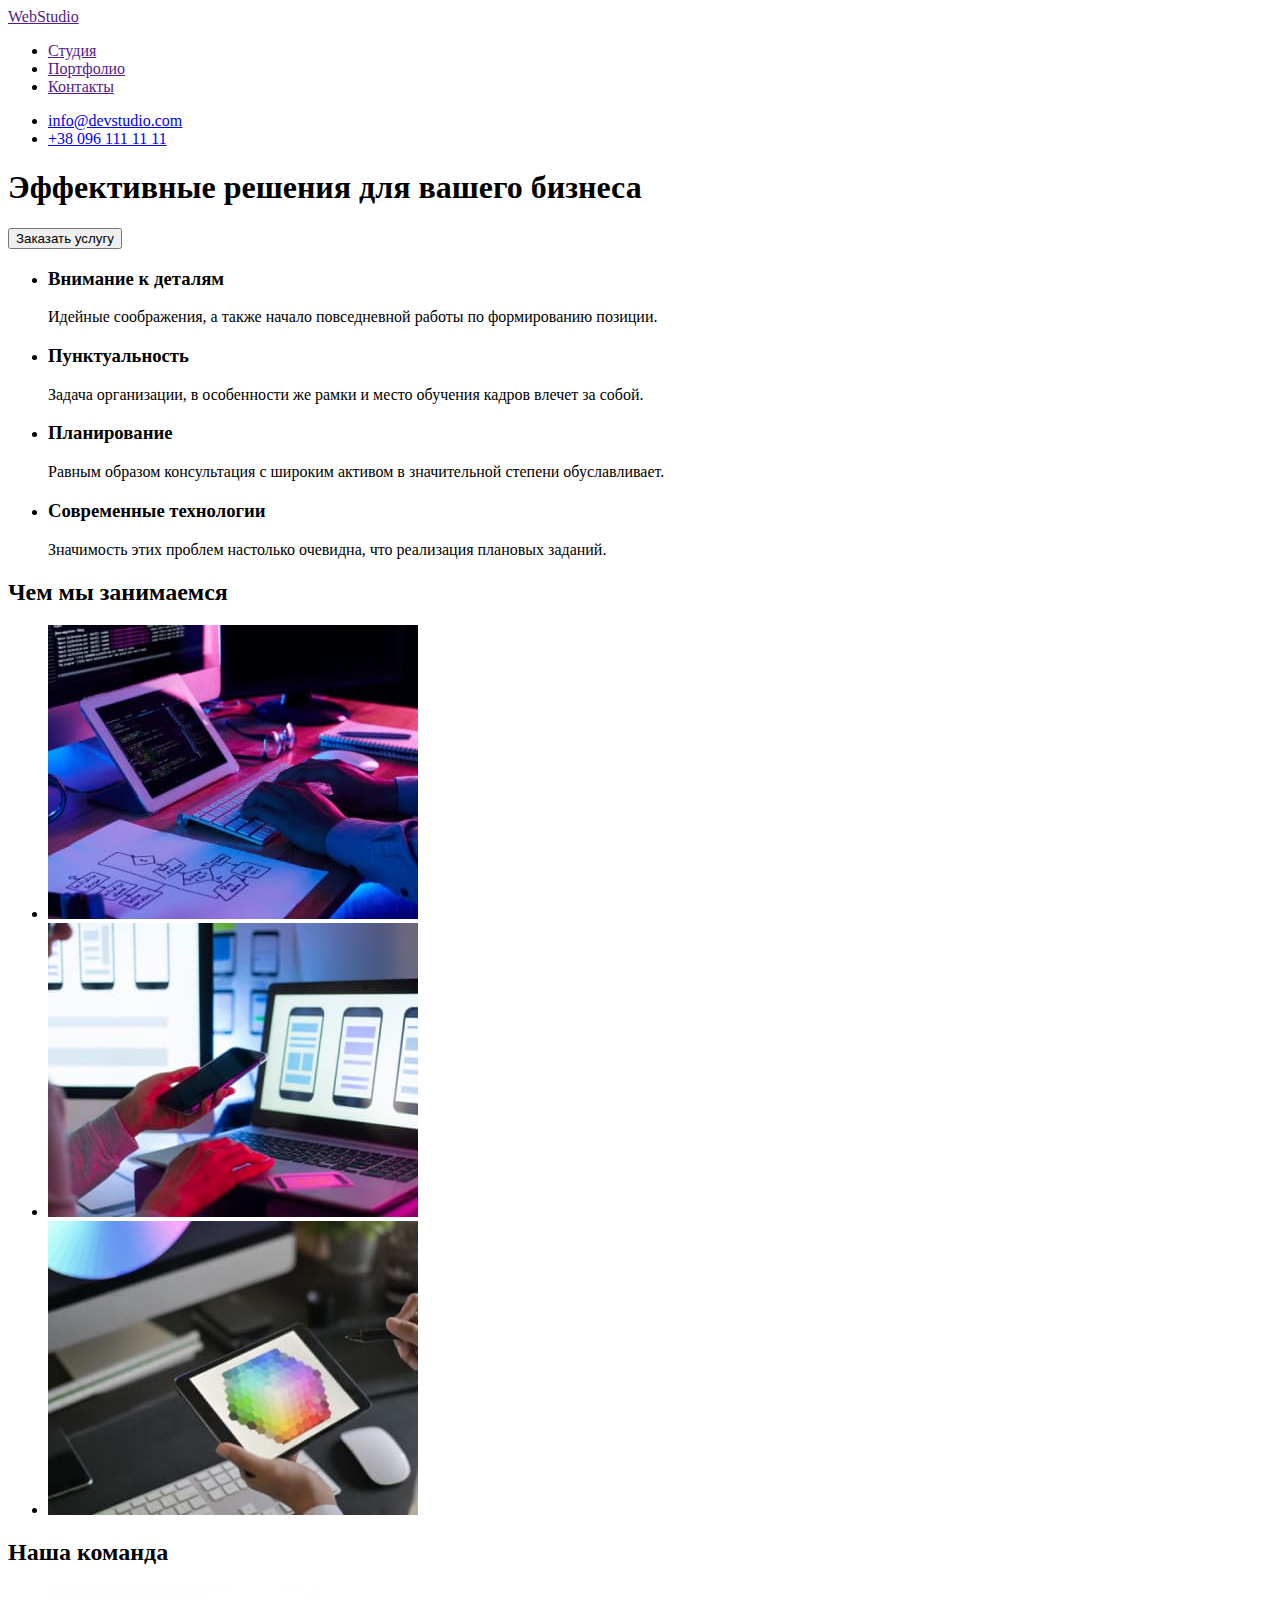
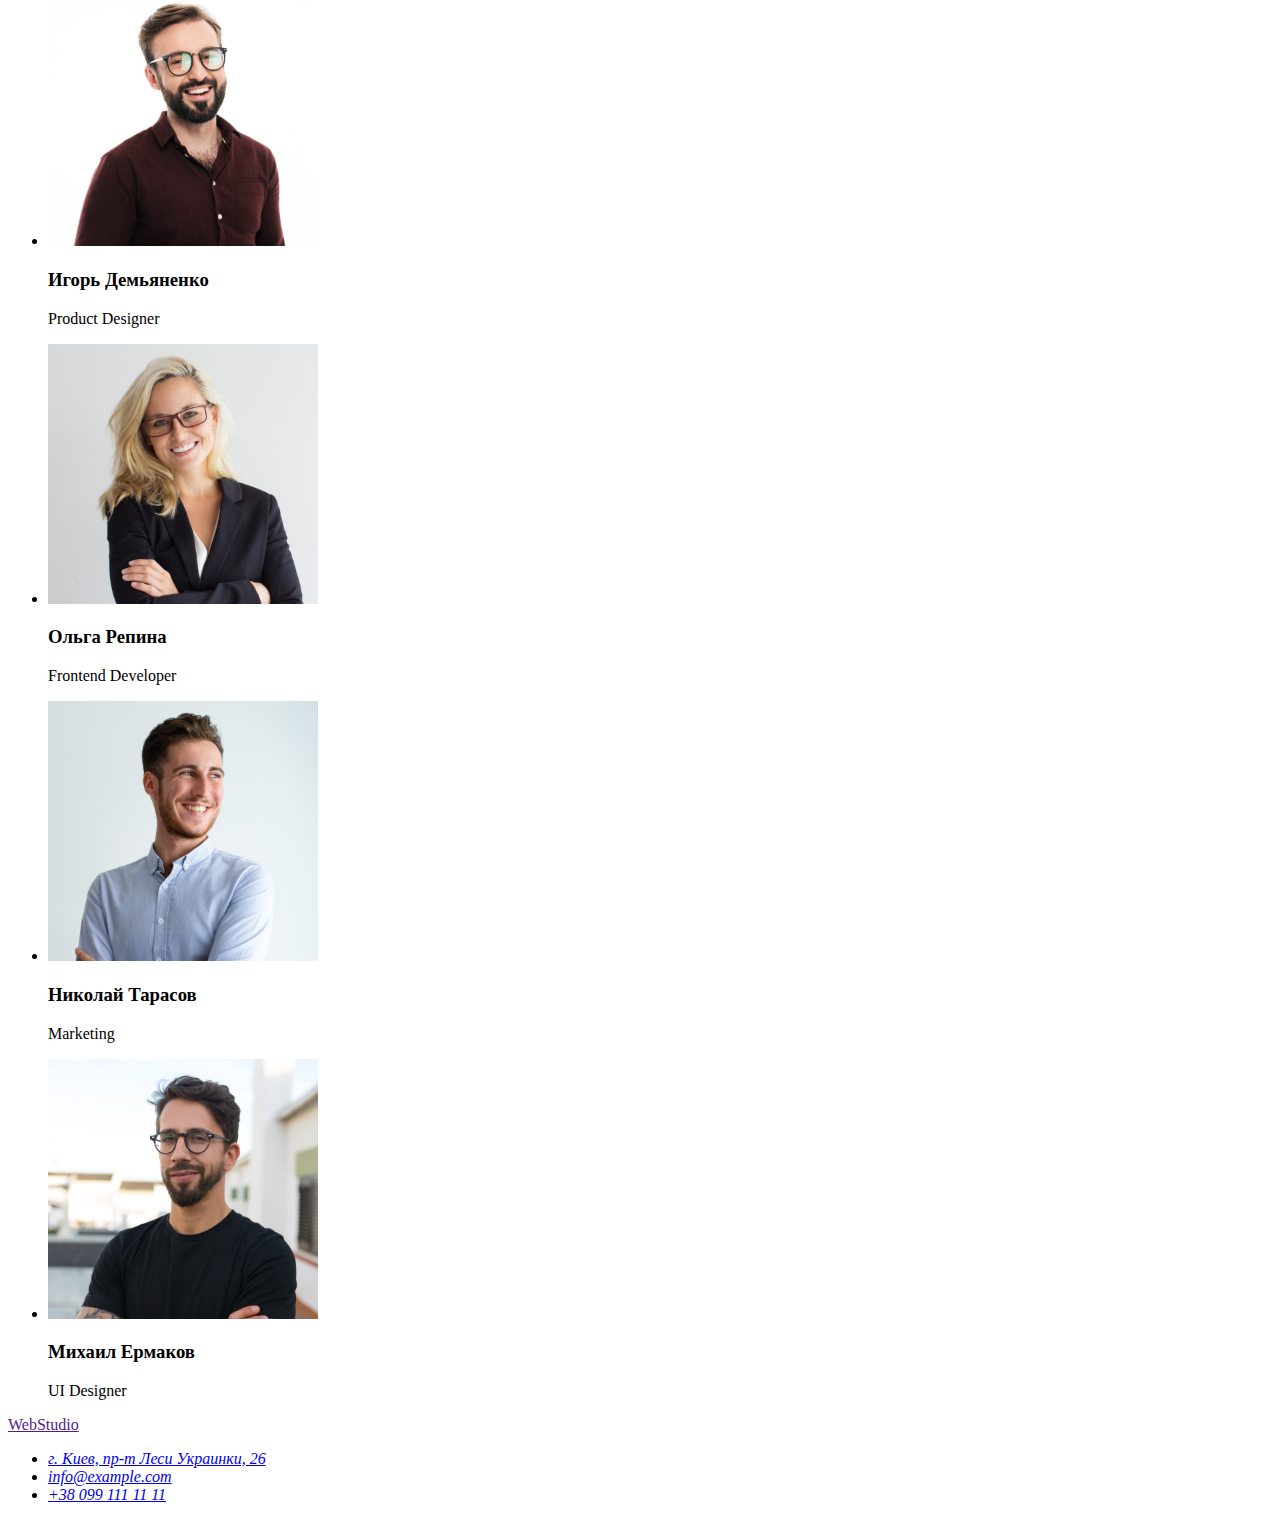
==== index.html @ 9f6ec807 "Copied index.html from the 1st HW" ====
<!DOCTYPE html>
<html lang="ru">
<head>
    <meta charset="UTF-8">
    <meta http-equiv="X-UA-Compatible" content="IE=edge">
    <meta name="viewport" content="width=device-width, initial-scale=1.0">
    <link rel="stylesheet" href="./css/styles.css" />
    <title>WebStudio</title>
</head>
<body>
    <header>
          <nav>
            <a href="">WebStudio</a>
            <ul>
                <li><a href="">Студия</a></li>
                <li><a href="">Портфолио</a></li>
                <li><a href="">Контакты</a></li>
            </ul>
        </nav>
        <ul>
            <li><a href="mailto:info@devstudio.com">info@devstudio.com</a></li>
            <li><a href="tel:+380961111111">+38 096 111 11 11</a></li>
        </ul>
    </header>
         <main>
             <section class="hero">
                <h1>Эффективные решения для вашего бизнеса</h1>
                <button type="button">Заказать услугу</button>
             </section>
             <section>
                 <h2 class="hidden-title">Особенности</h2>
                <ul>
                    <li>
                        <h3>Внимание к деталям</h3>
                        <p>Идейные соображения, а также начало повседневной работы по формированию позиции.</p>
                    </li>
                    <li>
                        <h3>Пунктуальность</h3>
                        <p>Задача организации, в особенности же рамки и место обучения кадров влечет за собой.</p>
                    </li>
                    <li>
                        <h3>Планирование</h3>
                        <p>Равным образом консультация с широким активом в значительной степени обуславливает.</p>
                    </li>
                    <li>
                        <h3>Современные технологии</h3>
                        <p>Значимость этих проблем настолько очевидна, что реализация плановых заданий.</p>
                    </li>
                </ul>
                </section>
                <section>
                <h2>Чем мы занимаемся</h2>
                <ul>
                    <li><img src="./images/about1.jpg" alt="Человек печатает на клавиатуре" width="370" height="294"></li>
                    <li><img src="./images/about2.jpg" alt="Человек держит в руке телефон перед экраном ноутбука" width="370" height="294"></li>
                    <li><img src="./images/about3.jpg" alt="Человек работает с планшетом" width="370" height="294"></li>
                </ul>
               </section>
              <section>
                  <h2>Наша команда</h2>
                  <ul>
                      <li><img src="./images/teammember1.jpg" alt="Фотография специалиста студии" width="270" height="260">
                        <h3>Игорь Демьяненко</h3>
                        <p>Product Designer</p>
                      </li>
                      <li><img src="./images/teammember2.jpg" alt="Фотография специалиста студии" width="270" height="260">
                        <h3>Ольга Репина</h3>
                        <p>Frontend Developer</p>
                      </li>
                      <li><img src="./images/teammember3.jpg" alt="Фотография специалиста студи" width="270" height="260">
                        <h3>Николай Тарасов</h3>
                        <p>Marketing</p>
                      </li>
                      <li><img src="./images/teammember4.jpg" alt="Фотография специалиста студи" width="270" height="260">
                        <h3>Михаил Ермаков</h3>
                        <p>UI Designer</p>
                      </li>
                  </ul>
              </section>
                </main>    
                  <footer>
                    <a href="">WebStudio</a>
                    <address>
                        <ul>
                            <li><a href="https://goo.gl/maps/DQQK1C4CkQ81QJHm6" target="_blank" rel="noopener noreferrer">г. Киев, пр-т Леси Украинки, 26</a></li>
                            <li><a href="mailto:info@example.com">info@example.com</a></li>
                            <li><a href="tel:+380991111111">+38 099 111 11 11</a></li>      
                        </ul>
                    </address>
                  </footer>
</body>
</html>
---- css/styles.css ----
.hidden-title {
  width: 1px;
  height: 1px;
  overflow: hidden;
  margin: 0;
  opacity: 0;
  margin-top: -1px;
}
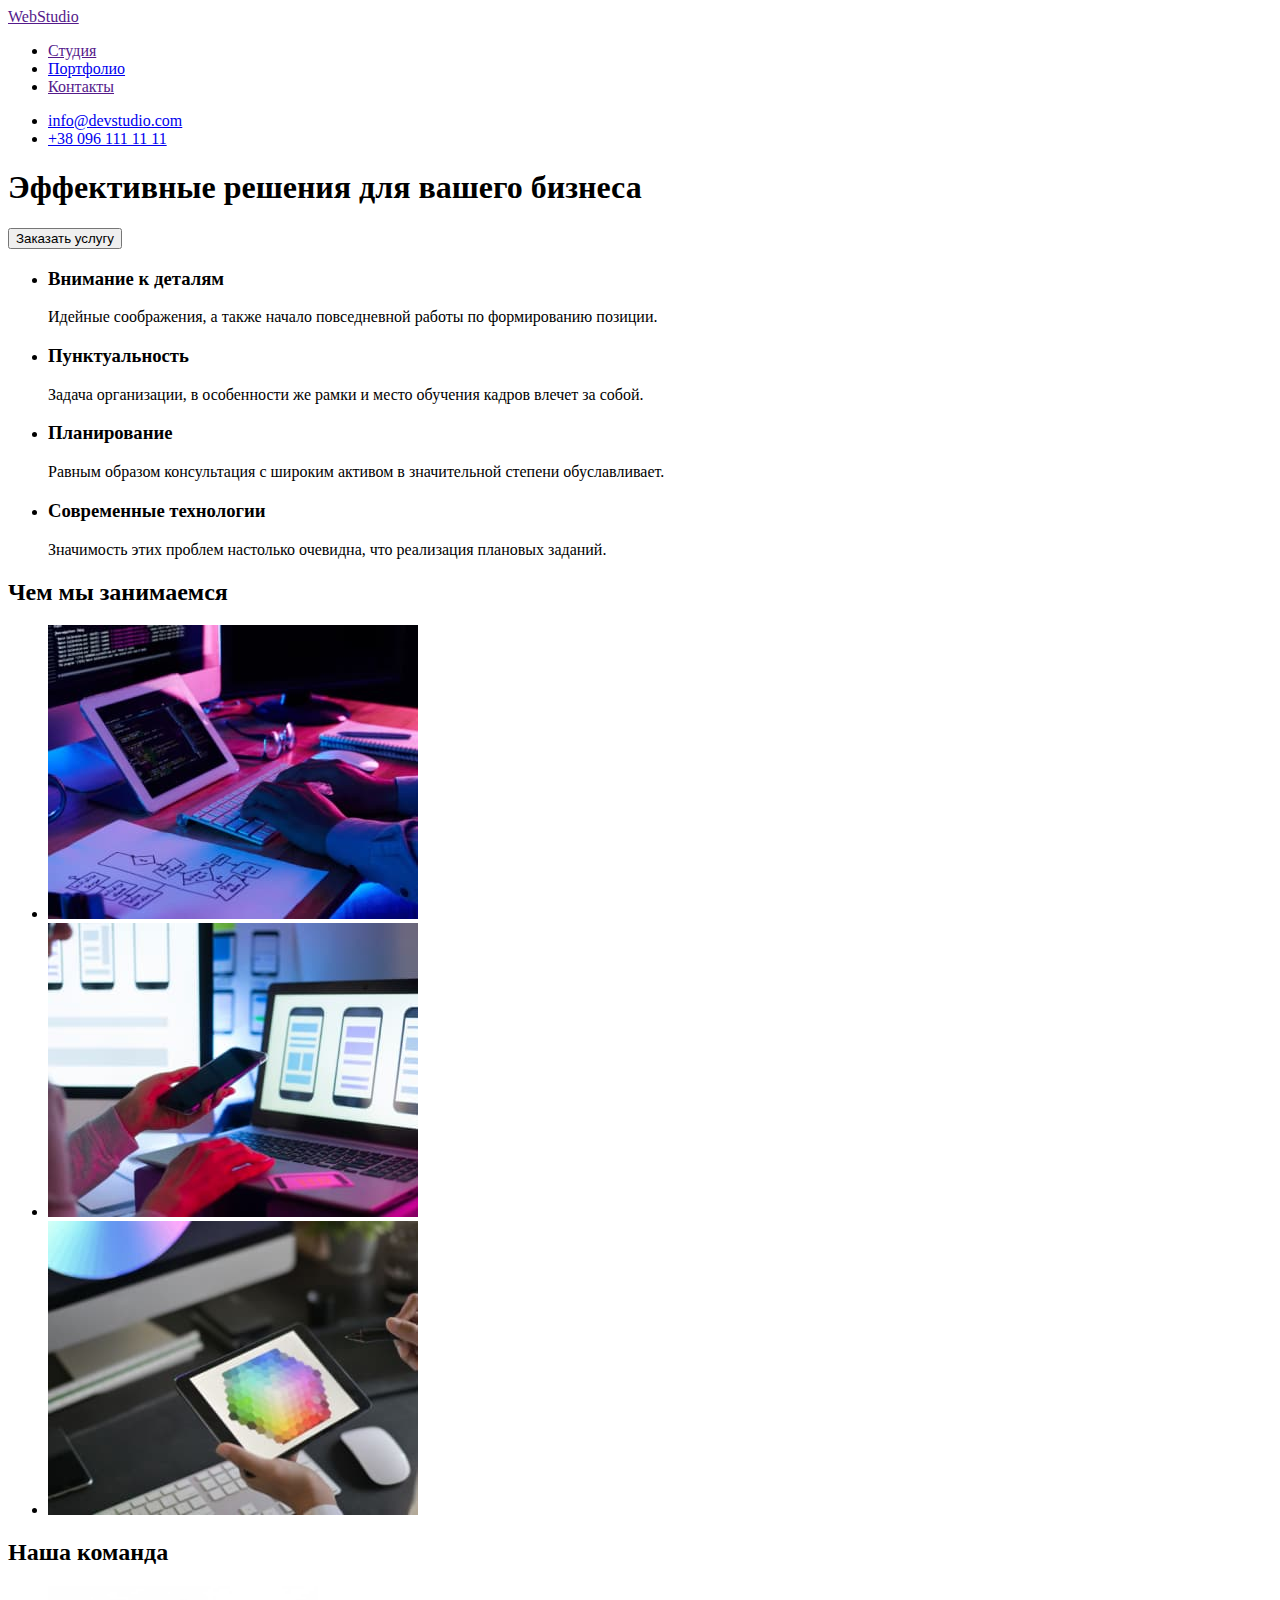
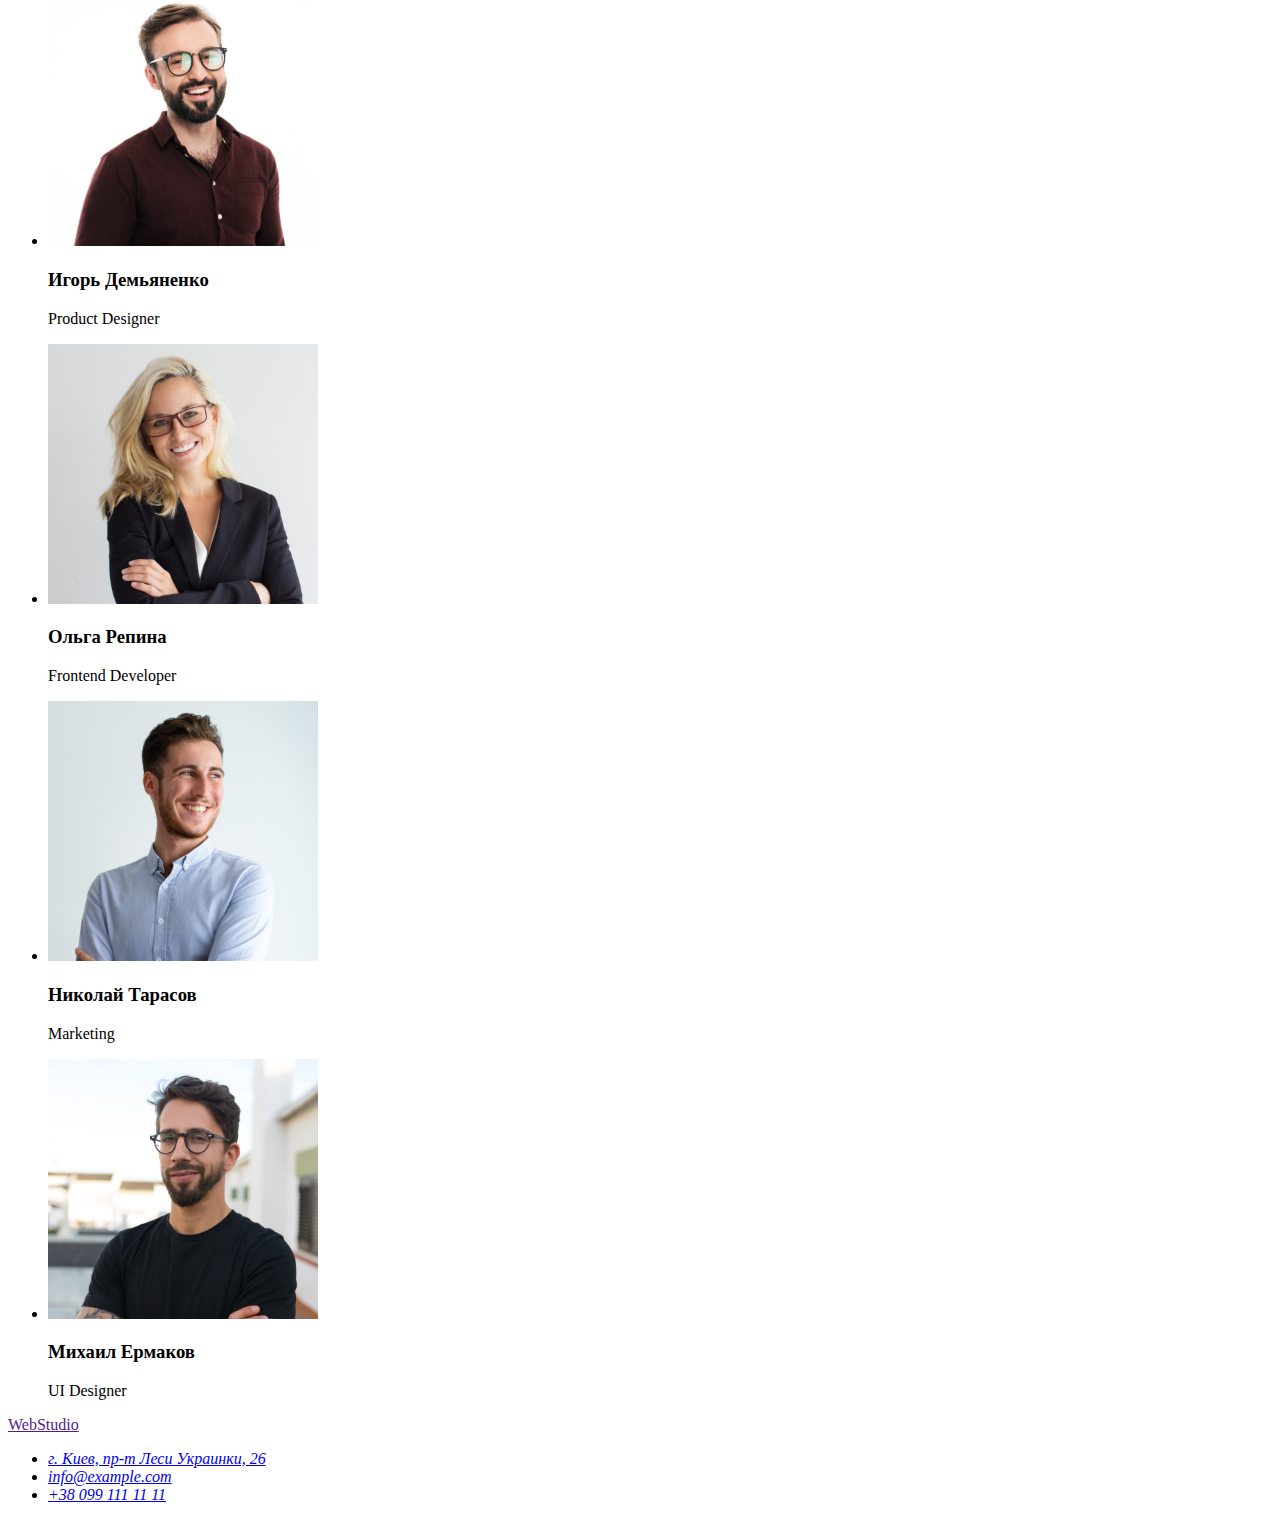
==== commit 79972a7b: "Added navigation between web pages + prettierrc.json" ====
--- a/index.html
+++ b/index.html
@@ -13,7 +13,7 @@
             <a href="">WebStudio</a>
             <ul>
                 <li><a href="">Студия</a></li>
-                <li><a href="">Портфолио</a></li>
+                <li><a href="./portfolio.html">Портфолио</a></li>
                 <li><a href="">Контакты</a></li>
             </ul>
         </nav>
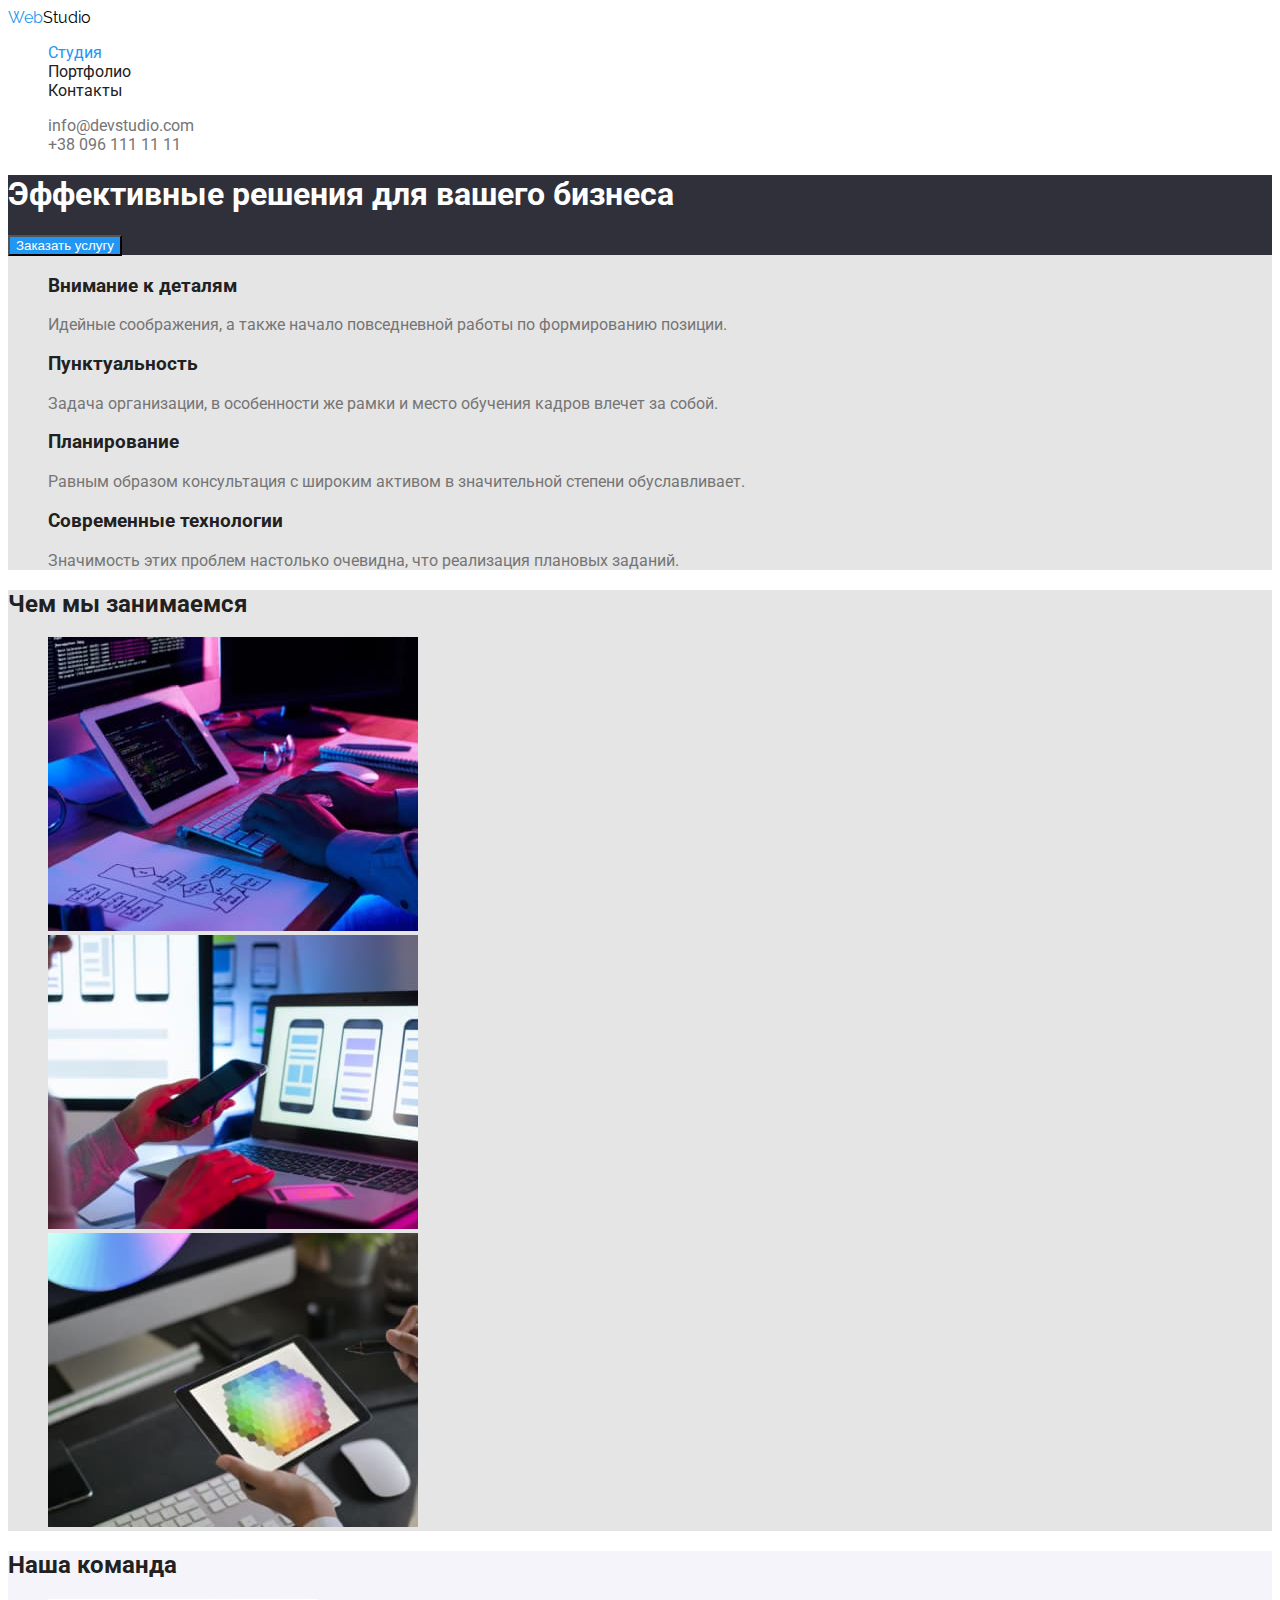
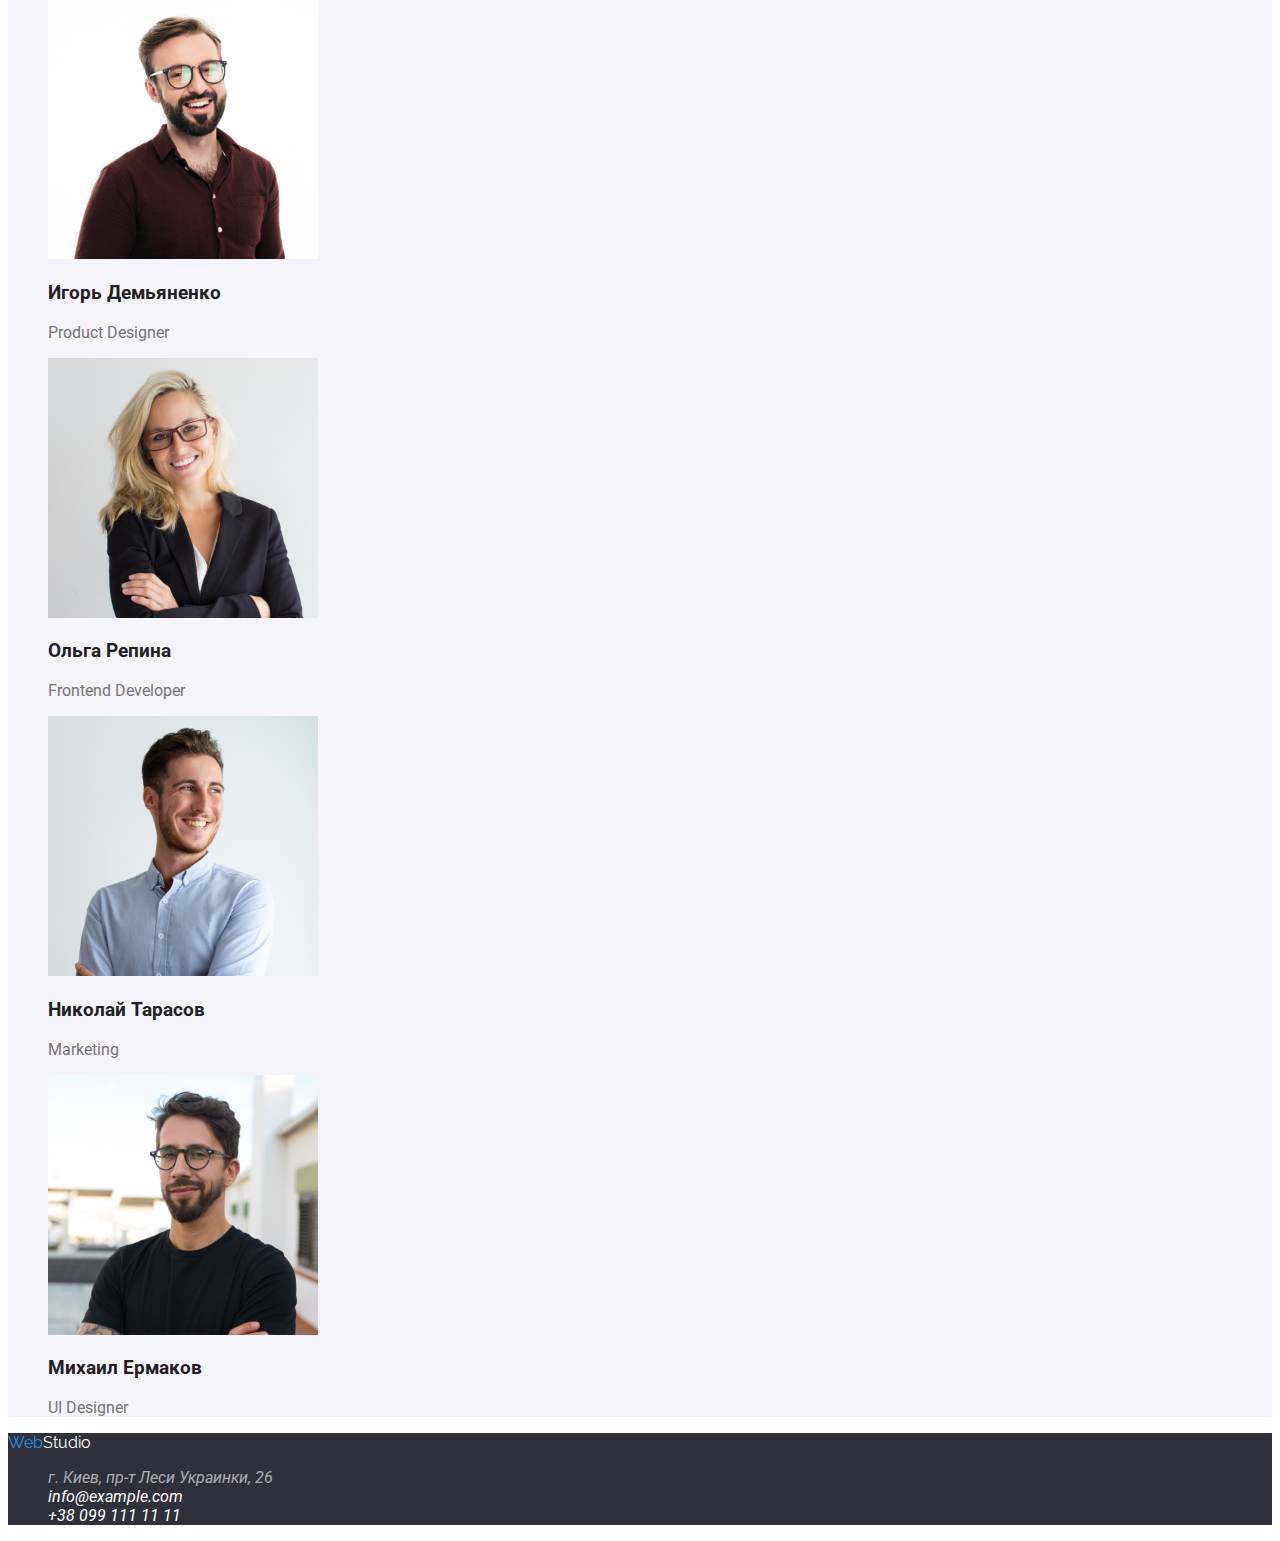
==== commit 8da918b4: "Added classes" ====
--- a/index.html
+++ b/index.html
@@ -6,85 +6,89 @@
     <meta name="viewport" content="width=device-width, initial-scale=1.0">
     <link rel="stylesheet" href="./css/styles.css" />
     <title>WebStudio</title>
+    <link rel="preconnect" href="https://fonts.googleapis.com">
+    <link rel="preconnect" href="https://fonts.gstatic.com" crossorigin>
+    <link href="https://fonts.googleapis.com/css2?family=Raleway:wght@700&family=Roboto:wght@400;500;700;900&display=swap"
+        rel="stylesheet">
 </head>
 <body>
-    <header>
+    <header class="header-page">
           <nav>
-            <a href="">WebStudio</a>
-            <ul>
-                <li><a href="">Студия</a></li>
-                <li><a href="./portfolio.html">Портфолио</a></li>
-                <li><a href="">Контакты</a></li>
+            <a href="" class="logo">Web<span class="header-logo">Studio</span></a>
+            <ul class="site-nav">
+                <li><a href="" class="link current">Студия</a></li>
+                <li><a href="./portfolio.html" class="link">Портфолио</a></li>
+                <li><a href="" class="link">Контакты</a></li>
             </ul>
         </nav>
-        <ul>
-            <li><a href="mailto:info@devstudio.com">info@devstudio.com</a></li>
-            <li><a href="tel:+380961111111">+38 096 111 11 11</a></li>
+        <ul class="header-contacts">
+            <li><a href="mailto:info@devstudio.com" class="link">info@devstudio.com</a></li>
+            <li><a href="tel:+380961111111" class="link">+38 096 111 11 11</a></li>
         </ul>
     </header>
          <main>
              <section class="hero">
-                <h1>Эффективные решения для вашего бизнеса</h1>
-                <button type="button">Заказать услугу</button>
+                <h1 class="hero-title">Эффективные решения для вашего бизнеса</h1>
+                <button type="button" class="hero-button">Заказать услугу</button>
              </section>
-             <section>
+             <section class="features">
                  <h2 class="hidden-title">Особенности</h2>
-                <ul>
-                    <li>
-                        <h3>Внимание к деталям</h3>
-                        <p>Идейные соображения, а также начало повседневной работы по формированию позиции.</p>
+                <ul class="features-list">
+                    <li class="features-item">
+                        <h3 class="features-title">Внимание к деталям</h3>
+                        <p class="features-description">Идейные соображения, а также начало повседневной работы по формированию позиции.</p>
                     </li>
-                    <li>
-                        <h3>Пунктуальность</h3>
-                        <p>Задача организации, в особенности же рамки и место обучения кадров влечет за собой.</p>
+                    <li class="features-item">
+                        <h3 class="features-title">Пунктуальность</h3>
+                        <p class="features-description">Задача организации, в особенности же рамки и место обучения кадров влечет за собой.</p>
                     </li>
-                    <li>
-                        <h3>Планирование</h3>
-                        <p>Равным образом консультация с широким активом в значительной степени обуславливает.</p>
+                    <li class="features-item">
+                        <h3 class="features-title">Планирование</h3>
+                        <p class="features-description">Равным образом консультация с широким активом в значительной степени обуславливает.</p>
                     </li>
-                    <li>
-                        <h3>Современные технологии</h3>
-                        <p>Значимость этих проблем настолько очевидна, что реализация плановых заданий.</p>
+                    <li class="features-item">
+                        <h3 class="features-title">Современные технологии</h3>
+                        <p class="features-description">Значимость этих проблем настолько очевидна, что реализация плановых заданий.</p>
                     </li>
                 </ul>
                 </section>
-                <section>
-                <h2>Чем мы занимаемся</h2>
-                <ul>
+                <section class="what-we-do">
+                <h2 class="what-we-do-title">Чем мы занимаемся</h2>
+                <ul class="what-we-do-list">
                     <li><img src="./images/about1.jpg" alt="Человек печатает на клавиатуре" width="370" height="294"></li>
                     <li><img src="./images/about2.jpg" alt="Человек держит в руке телефон перед экраном ноутбука" width="370" height="294"></li>
                     <li><img src="./images/about3.jpg" alt="Человек работает с планшетом" width="370" height="294"></li>
                 </ul>
                </section>
-              <section>
-                  <h2>Наша команда</h2>
-                  <ul>
+              <section class="team">
+                  <h2 class="team-title">Наша команда</h2>
+                  <ul class="team-list">
                       <li><img src="./images/teammember1.jpg" alt="Фотография специалиста студии" width="270" height="260">
-                        <h3>Игорь Демьяненко</h3>
-                        <p>Product Designer</p>
+                        <h3 class="item-title">Игорь Демьяненко</h3>
+                        <p class="item-position">Product Designer</p>
                       </li>
                       <li><img src="./images/teammember2.jpg" alt="Фотография специалиста студии" width="270" height="260">
-                        <h3>Ольга Репина</h3>
-                        <p>Frontend Developer</p>
+                        <h3 class="item-title">Ольга Репина</h3>
+                        <p class="item-position">Frontend Developer</p>
                       </li>
                       <li><img src="./images/teammember3.jpg" alt="Фотография специалиста студи" width="270" height="260">
-                        <h3>Николай Тарасов</h3>
-                        <p>Marketing</p>
+                        <h3 class="item-title">Николай Тарасов</h3>
+                        <p class="item-position">Marketing</p>
                       </li>
                       <li><img src="./images/teammember4.jpg" alt="Фотография специалиста студи" width="270" height="260">
-                        <h3>Михаил Ермаков</h3>
-                        <p>UI Designer</p>
+                        <h3 class="item-title">Михаил Ермаков</h3>
+                        <p class="item-position">UI Designer</p>
                       </li>
                   </ul>
               </section>
                 </main>    
-                  <footer>
-                    <a href="">WebStudio</a>
+                  <footer class="footer">
+                    <a href="" class="logo">Web<span class="footer-logo">Studio</span></a>
                     <address>
-                        <ul>
-                            <li><a href="https://goo.gl/maps/DQQK1C4CkQ81QJHm6" target="_blank" rel="noopener noreferrer">г. Киев, пр-т Леси Украинки, 26</a></li>
-                            <li><a href="mailto:info@example.com">info@example.com</a></li>
-                            <li><a href="tel:+380991111111">+38 099 111 11 11</a></li>      
+                        <ul class="footer-contacts">
+                            <li><a href="https://goo.gl/maps/DQQK1C4CkQ81QJHm6" target="_blank" rel="noopener noreferrer" class="linkn address">г. Киев, пр-т Леси Украинки, 26</a></li>
+                            <li><a href="mailto:info@example.com" class="link">info@example.com</a></li>
+                            <li><a href="tel:+380991111111" class="link">+38 099 111 11 11</a></li>      
                         </ul>
                     </address>
                   </footer>
--- a/css/styles.css
+++ b/css/styles.css
@@ -1,3 +1,10 @@
+:root {
+  --primaty-text-color: #757575;
+  --title-text-color: #212121;
+  --accent-color: #2196f3;
+  --primary-white-color: #ffffff;
+}
+
 .hidden-title {
   width: 1px;
   height: 1px;
@@ -6,3 +13,248 @@
   opacity: 0;
   margin-top: -1px;
 }
+body {
+  background-color: var(--primary-white-color);
+  color: var(--primaty-text-color);
+
+  font-family: Roboto, sans-serif;
+}
+
+ul {
+  list-style: none;
+}
+
+a {
+  text-decoration: none;
+}
+
+/* колір осоновного тексту #757575; */
+/* вторинний колір тексту #212121 ; */
+/* #FFFFFF; */
+/* акцент #2196F3; */
+/* вторинний колір фону #2F303A; */
+
+.header-page {
+  background-color: var(--primary-white-color);
+}
+.logo {
+  color: var(--accent-color);
+  font-family: Raleway, sans-serif;
+
+  Font style: 700;
+  Font size: 26px;
+  Line height: 1.19;
+  Vertical align: Top;
+  Letter spacing: 3%;
+}
+.header-logo {
+  color: #000000;
+}
+
+/* site-nav */
+.site-nav .link {
+  color: var(--title-text-color);
+
+  Font style: 500;
+  Font size: 14px;
+  Line height: 1.14;
+  Letter spacing: 2%;
+}
+
+.site-nav .link:hover,
+.site-nav .link:focus {
+  color: var(--accent-color);
+}
+
+.site-nav .link.current {
+  color: var(--accent-color);
+}
+
+/* Contacts */
+.header-contacts .link {
+  color: var(--primaty-text-color);
+
+  Font style: 500;
+  Font size: 14px;
+  Line height: 1.14;
+  Letter spacing: 2%;
+}
+
+.header-contacts .link:hover,
+.header-contacts .link:focus {
+  color: var(--accent-color);
+}
+
+/* Hero */
+
+.hero {
+  background-color: #2f303a;
+  color: var(--primary-white-color);
+}
+
+.hero-title {
+  color: var(--primary-white-color);
+
+  Font style: Black;
+  Font size: 44px;
+  Line height: 1.36;
+  Align: Center;
+  Letter spacing: 6%;
+}
+
+.hero-button {
+  background-color: var(--accent-color);
+  color: var(--primary-white-color);
+
+  Font family: inherit;
+  Font style: 700;
+  Font size: 16px;
+  Line height: 1.87;
+  Align: Center;
+  Letter spacing: 6%;
+}
+
+/* Features */
+
+.features {
+  background-color: #E5E5E5;
+}
+
+.features-title {
+  color: var(--title-text-color);
+
+  Font style: 700;
+  Font size: 14px;
+  Line height: 1.14;
+  Letter spacing: 3%;
+}
+
+.features-description {
+
+  Font style: 400;
+  Font size: 14px;
+  Line height: 1.71;
+  Letter spacing: 3%;
+}
+
+/* what we do */
+.what-we-do {
+  background-color: #E5E5E5;
+}
+.what-we-do-title {
+  color: var(--title-text-color);
+
+  Font style: 700;
+  Font size: 36px;
+  Line height: 1.16;
+  Align: Center;
+  Letter spacing: 3%;
+}
+
+/* team */
+
+.team {
+  background-color: #f5f4fa;
+}
+
+.team-title {
+  color: var(--title-text-color);
+  
+  Font style: 700;
+  Font size: 36px;
+  Line height: 1.16;
+  Align: Center;
+  Letter spacing: 3%;
+}
+ .item-title {
+  color: var(--title-text-color);
+
+  Font style: 500;
+  Font size: 16px;
+  Line height: 1.18;
+  Align: Center;
+  Letter spacing: 3%;
+}
+
+.item-position {
+
+  Font style: 400;
+  Font size: 16px;
+  Line height: 1.18;
+  Align: Center;
+  Letter spacing: 3%;
+}
+
+/* footer */
+
+.footer {
+  background-color: #2f303a;
+}
+
+.footer-logo {
+  color: var(--primary-white-color);
+}
+
+.footer-contacts .link {
+  color: var(--primary-white-color);
+
+  Font style: 400;
+  Font size: 14px;
+  Line height: 1.71;
+  Letter spacing: 3%;
+}
+
+.footer-contacts .address {
+  color: rgba(255, 255, 255, 0.6);
+
+  Font style: 400;
+  Font size: 14px;
+  Line height: 1.71;
+  Letter spacing: 3%;
+}
+
+.footer-contacts .link:hover,
+.footer-contacts .link:focus,
+.footer-contacts .address:hover,
+.footer-contacts .address:focus {
+  color: var(--accent-color);
+}
+
+/* works */
+
+.our-works {
+  background-color: #E5E5E5;
+}
+.works-button {
+  color: var(--title-text-color);
+
+  Font family: inherit;
+  Font style: 500;
+  Font size: 16px;
+  Line height: 1.62;
+  Align: Center;
+  Letter spacing: 3%;
+}
+
+.works-button:hover,
+.works-button:focus {
+  color: var(--primary-white-color);
+  background-color: var(--accent-color);
+}
+
+.works-title {
+  color: var(--title-text-color);
+
+  Font style: 700;
+  Font size: 18px;
+  Line height: 2.0;
+  Letter spacing: 6%;
+}
+
+.works-description {
+
+  Font style: 400;
+  Font size: 16px;
+  Line height: 1.87;
+  Letter spacing: 3%;
+}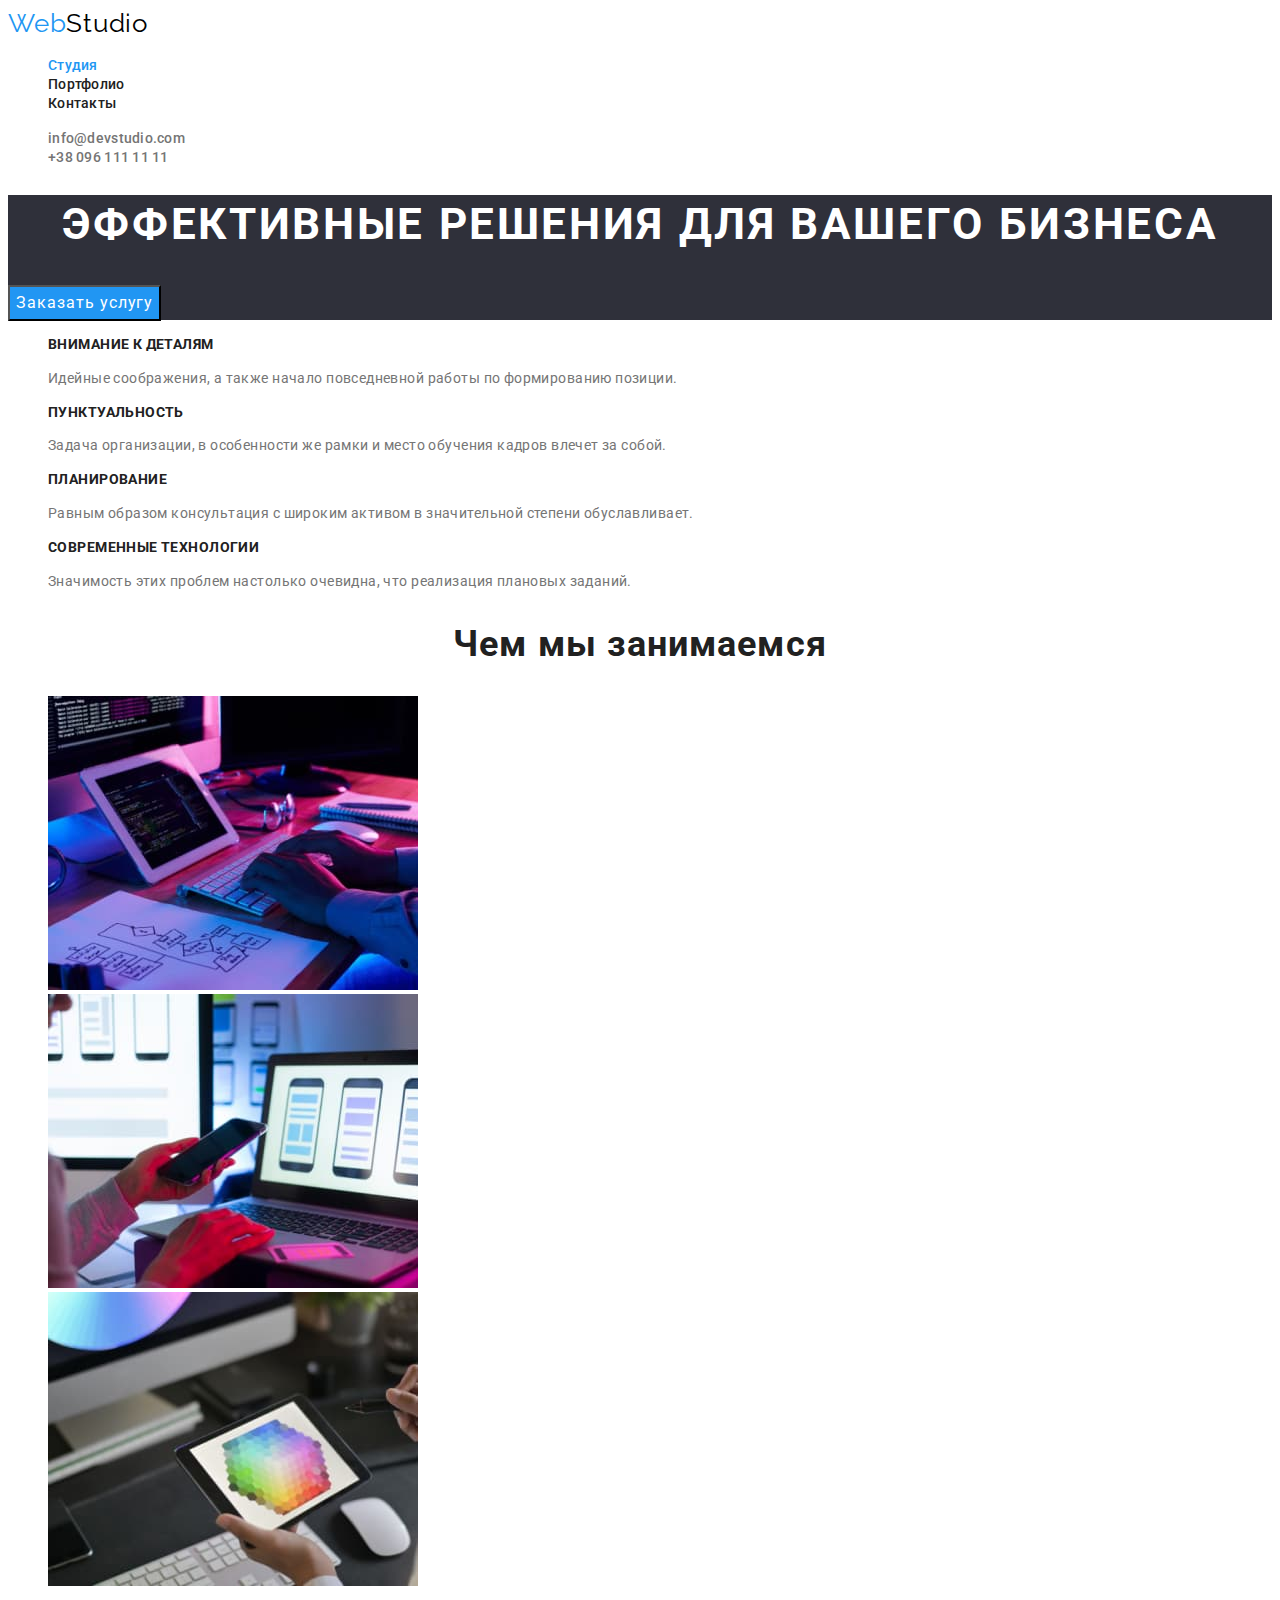
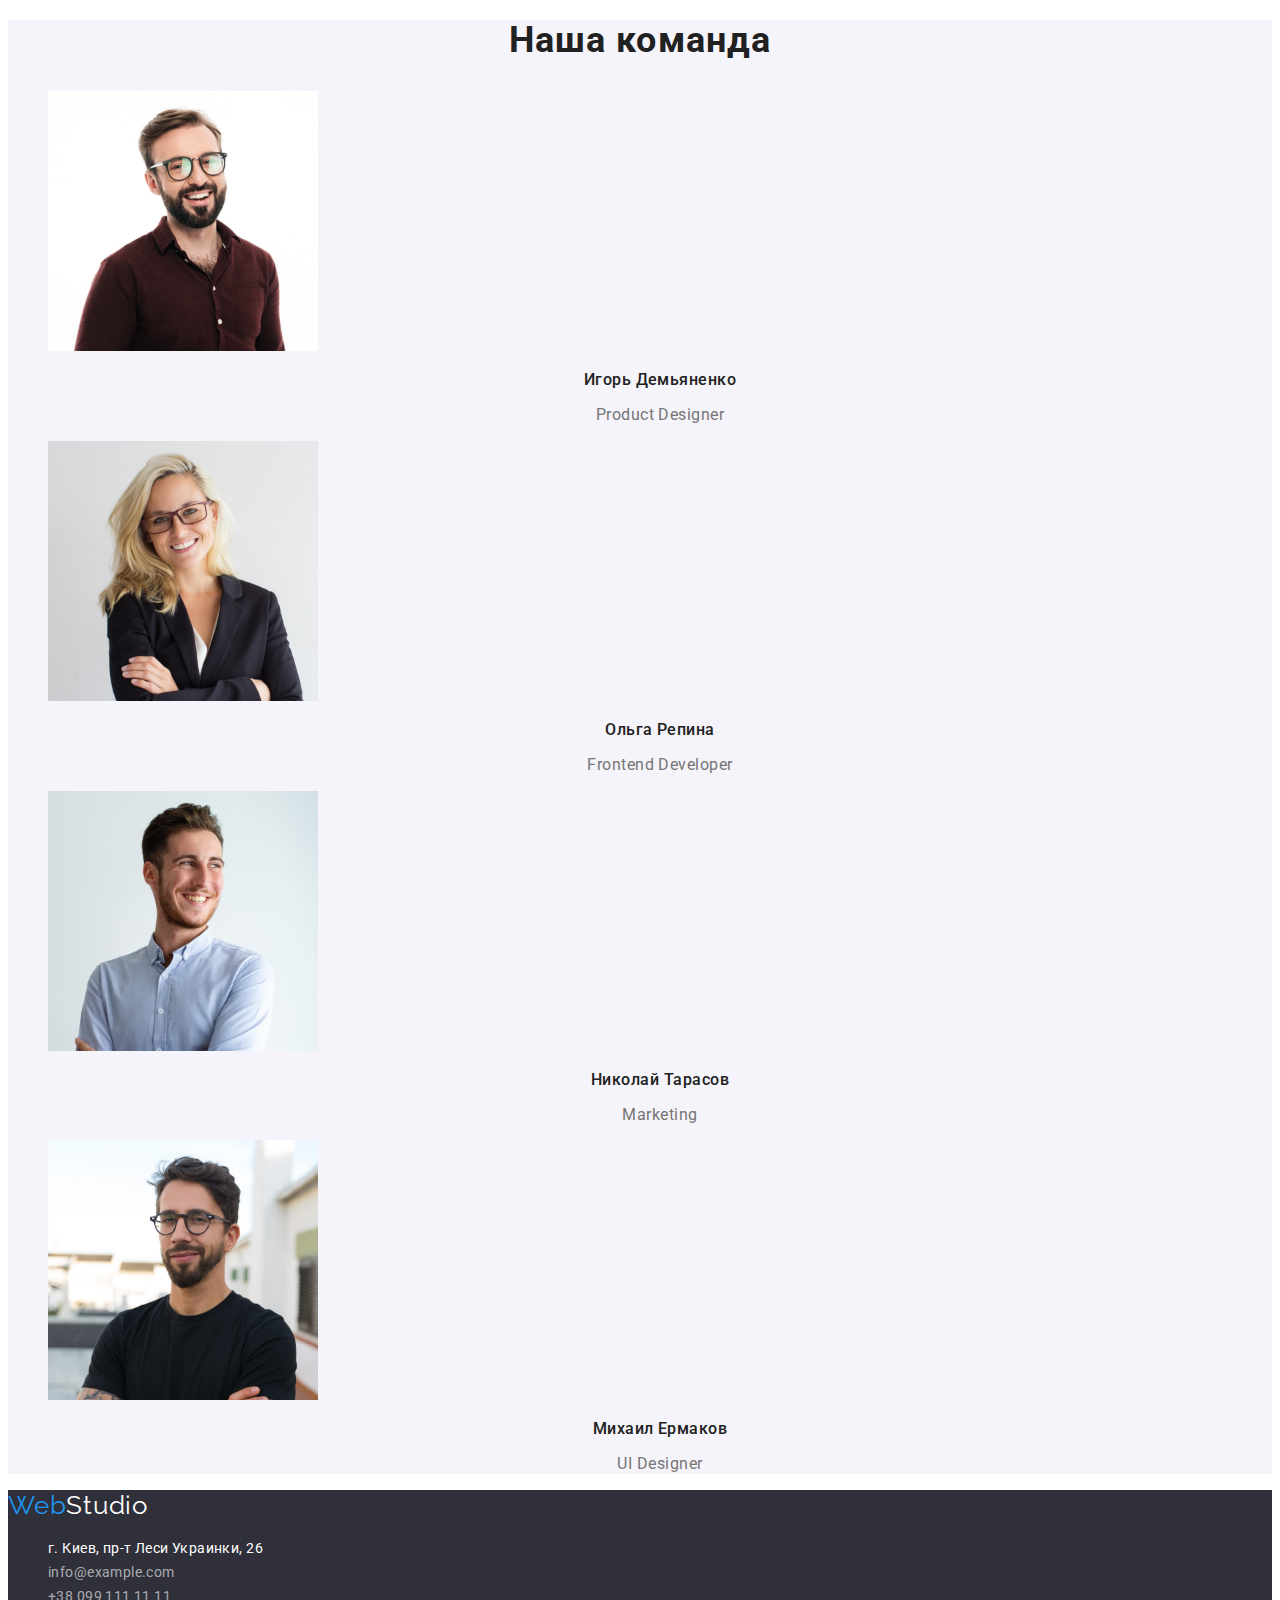
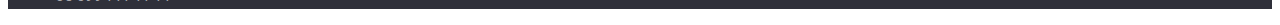
==== commit 72bed900: "Fixed mentor's remarks" ====
--- a/index.html
+++ b/index.html
@@ -86,7 +86,7 @@
                     <a href="" class="logo">Web<span class="footer-logo">Studio</span></a>
                     <address>
                         <ul class="footer-contacts">
-                            <li><a href="https://goo.gl/maps/DQQK1C4CkQ81QJHm6" target="_blank" rel="noopener noreferrer" class="linkn address">г. Киев, пр-т Леси Украинки, 26</a></li>
+                            <li><a href="https://goo.gl/maps/DQQK1C4CkQ81QJHm6" target="_blank" rel="noopener noreferrer" class="link address">г. Киев, пр-т Леси Украинки, 26</a></li>
                             <li><a href="mailto:info@example.com" class="link">info@example.com</a></li>
                             <li><a href="tel:+380991111111" class="link">+38 099 111 11 11</a></li>      
                         </ul>
--- a/css/styles.css
+++ b/css/styles.css
@@ -16,8 +16,8 @@
 body {
   background-color: var(--primary-white-color);
   color: var(--primaty-text-color);
-
   font-family: Roboto, sans-serif;
+  font-style: normal;
 }
 
 ul {
@@ -41,11 +41,10 @@
   color: var(--accent-color);
   font-family: Raleway, sans-serif;
 
-  Font style: 700;
-  Font size: 26px;
-  Line height: 1.19;
-  Vertical align: Top;
-  Letter spacing: 3%;
+  font-size: 26px;
+  line-height: 1.19;
+  vertical-align: top;
+  letter-spacing: 0.03em;
 }
 .header-logo {
   color: #000000;
@@ -55,10 +54,10 @@
 .site-nav .link {
   color: var(--title-text-color);
 
-  Font style: 500;
-  Font size: 14px;
-  Line height: 1.14;
-  Letter spacing: 2%;
+  font-weight: 500;
+  font-size: 14px;
+  line-height: 1.14;
+  letter-spacing: 0.02em;
 }
 
 .site-nav .link:hover,
@@ -74,10 +73,10 @@
 .header-contacts .link {
   color: var(--primaty-text-color);
 
-  Font style: 500;
-  Font size: 14px;
-  Line height: 1.14;
-  Letter spacing: 2%;
+  font-weight: 500;
+  font-size: 14px;
+  line-height: 1.14;
+  letter-spacing: 0.02em;
 }
 
 .header-contacts .link:hover,
@@ -94,61 +93,64 @@
 
 .hero-title {
   color: var(--primary-white-color);
-
-  Font style: Black;
-  Font size: 44px;
-  Line height: 1.36;
-  Align: Center;
-  Letter spacing: 6%;
+  text-transform: uppercase;
+
+  font-size: 44px;
+  line-height: 1.36;
+  text-align: center;
+  letter-spacing: 0.06em;
 }
 
 .hero-button {
   background-color: var(--accent-color);
   color: var(--primary-white-color);
 
-  Font family: inherit;
-  Font style: 700;
-  Font size: 16px;
-  Line height: 1.87;
-  Align: Center;
-  Letter spacing: 6%;
+  font-family: inherit;
+  font-size: 16px;
+  line-height: 1.87;
+  text-align: center;
+  letter-spacing: 0.06em;
+}
+
+.hero-button:hover,
+.hero-button:focus {
+  background-color: #188ce8;
+  cursor: pointer;
+  border: none;
 }
 
 /* Features */
 
 .features {
-  background-color: #E5E5E5;
+  background-color: var(--primary-white-color);
 }
 
 .features-title {
   color: var(--title-text-color);
-
-  Font style: 700;
-  Font size: 14px;
-  Line height: 1.14;
-  Letter spacing: 3%;
+  text-transform: uppercase;
+
+  font-size: 14px;
+  line-height: 1.14;
+  letter-spacing: 0.03em;
 }
 
 .features-description {
-
-  Font style: 400;
-  Font size: 14px;
-  Line height: 1.71;
-  Letter spacing: 3%;
+  font-size: 14px;
+  line-height: 1.71;
+  letter-spacing: 0.03em;
 }
 
 /* what we do */
 .what-we-do {
-  background-color: #E5E5E5;
+  background-color: var(--primary-white-color);
 }
 .what-we-do-title {
   color: var(--title-text-color);
 
-  Font style: 700;
-  Font size: 36px;
-  Line height: 1.16;
-  Align: Center;
-  Letter spacing: 3%;
+  font-size: 36px;
+  line-height: 1.16;
+  text-align: center;
+  letter-spacing: 0.03em;
 }
 
 /* team */
@@ -159,30 +161,27 @@
 
 .team-title {
   color: var(--title-text-color);
-  
-  Font style: 700;
-  Font size: 36px;
-  Line height: 1.16;
-  Align: Center;
-  Letter spacing: 3%;
-}
- .item-title {
-  color: var(--title-text-color);
-
-  Font style: 500;
-  Font size: 16px;
-  Line height: 1.18;
-  Align: Center;
-  Letter spacing: 3%;
+
+  font-size: 36px;
+  line-height: 1.16;
+  text-align: center;
+  letter-spacing: 0.03em;
+}
+.item-title {
+  color: var(--title-text-color);
+
+  font-weight: 500;
+  font-size: 16px;
+  line-height: 1.18;
+  text-align: center;
+  letter-spacing: 0.03em;
 }
 
 .item-position {
-
-  Font style: 400;
-  Font size: 16px;
-  Line height: 1.18;
-  Align: Center;
-  Letter spacing: 3%;
+  font-size: 16px;
+  line-height: 1.18;
+  text-align: center;
+  letter-spacing: 0.03em;
 }
 
 /* footer */
@@ -196,21 +195,20 @@
 }
 
 .footer-contacts .link {
-  color: var(--primary-white-color);
-
-  Font style: 400;
-  Font size: 14px;
-  Line height: 1.71;
-  Letter spacing: 3%;
+  color: rgba(255, 255, 255, 0.6);
+
+  font-style: normal;
+  font-size: 14px;
+  line-height: 1.71;
+  letter-spacing: 0.03em;
 }
 
 .footer-contacts .address {
-  color: rgba(255, 255, 255, 0.6);
-
-  Font style: 400;
-  Font size: 14px;
-  Line height: 1.71;
-  Letter spacing: 3%;
+  color: var(--primary-white-color);
+
+  font-size: 14px;
+  line-height: 1.71;
+  letter-spacing: 0.03em;
 }
 
 .footer-contacts .link:hover,
@@ -223,38 +221,36 @@
 /* works */
 
 .our-works {
-  background-color: #E5E5E5;
+  background-color: var(--primary-white-color);
 }
 .works-button {
   color: var(--title-text-color);
 
-  Font family: inherit;
-  Font style: 500;
-  Font size: 16px;
-  Line height: 1.62;
-  Align: Center;
-  Letter spacing: 3%;
+  font-family: inherit;
+  font-size: 16px;
+  line-height: 1.62;
+  text-align: center;
+  letter-spacing: 0.03em;
 }
 
 .works-button:hover,
 .works-button:focus {
   color: var(--primary-white-color);
   background-color: var(--accent-color);
+  cursor: pointer;
+  border: none;
 }
 
 .works-title {
   color: var(--title-text-color);
 
-  Font style: 700;
-  Font size: 18px;
-  Line height: 2.0;
-  Letter spacing: 6%;
+  font-size: 18px;
+  line-height: 2;
+  letter-spacing: 0.06em;
 }
 
 .works-description {
-
-  Font style: 400;
-  Font size: 16px;
-  Line height: 1.87;
-  Letter spacing: 3%;
-}+  font-size: 16px;
+  line-height: 1.87;
+  letter-spacing: 0.03em;
+}
